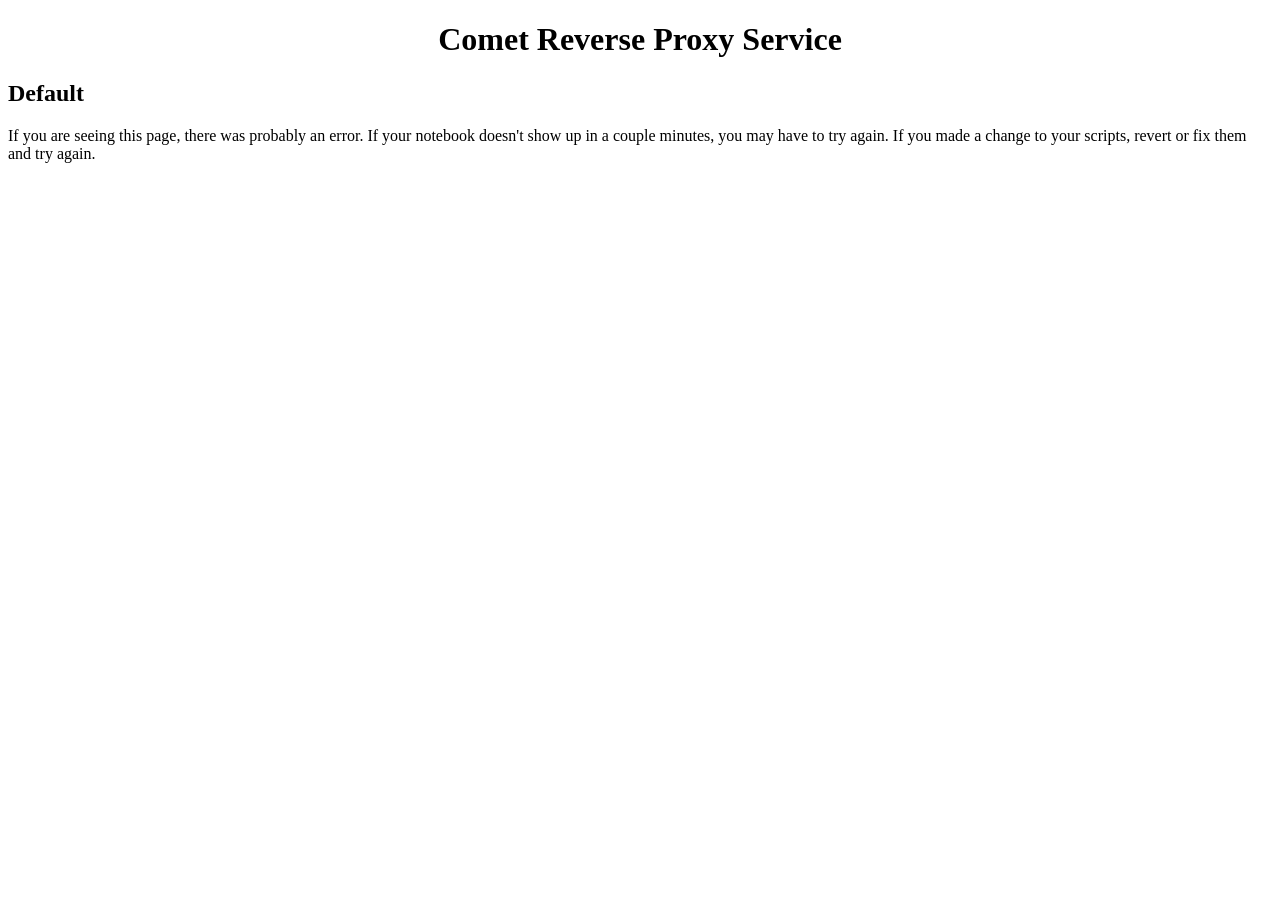
==== html/default.html @ f67fff21 "Add the html files that can get displayed." ====
<!--
  A semi-error page. You probably shouldn't be seeing this message.
  There was an error in the script. Did you modify it? If not, please contact support.
-->

<!DOCTYPE html>

<head>
  <link rel="stylesheet" type="text/css" href="static/styles.css">
  <title>Comet Reverse Proxy</title>
</head>
<body>
  <h1>Comet Reverse Proxy Service</h1>
  <h2>Default</h2>
  <p>If you are seeing this page, there was probably an error. If your notebook doesn't show up in a couple minutes, you may have to try again. If you made a change to your scripts, revert or fix them and try again.</p>
</body>
</html>
---- html/static/styles.css ----
h1 {
  text-align: center;
}
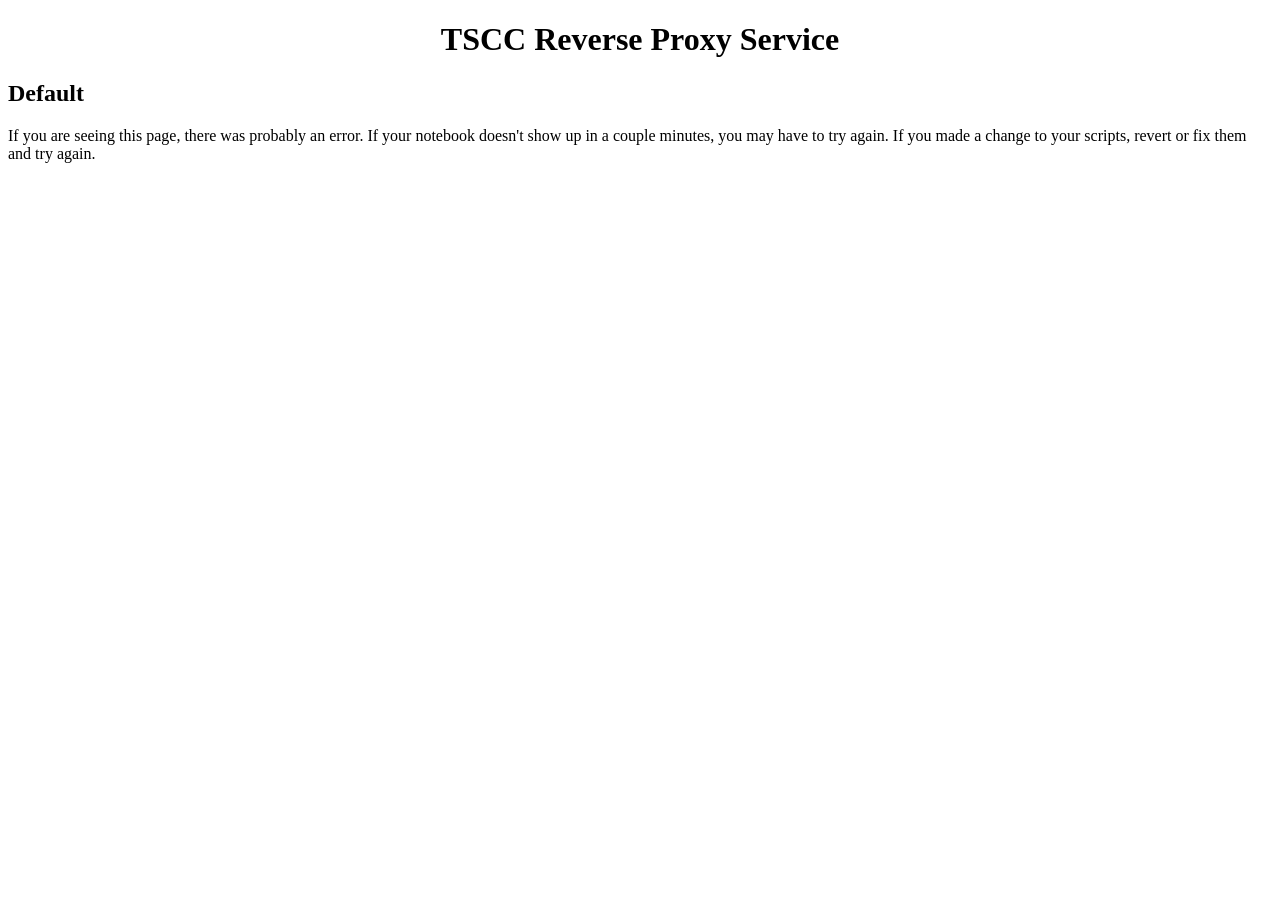
==== commit c46f0d10: "Branch for TSCC" ====
--- a/html/default.html
+++ b/html/default.html
@@ -7,10 +7,10 @@
 
 <head>
   <link rel="stylesheet" type="text/css" href="static/styles.css">
-  <title>Comet Reverse Proxy</title>
+  <title>TSCC Reverse Proxy</title>
 </head>
 <body>
-  <h1>Comet Reverse Proxy Service</h1>
+  <h1>TSCC Reverse Proxy Service</h1>
   <h2>Default</h2>
   <p>If you are seeing this page, there was probably an error. If your notebook doesn't show up in a couple minutes, you may have to try again. If you made a change to your scripts, revert or fix them and try again.</p>
 </body>
